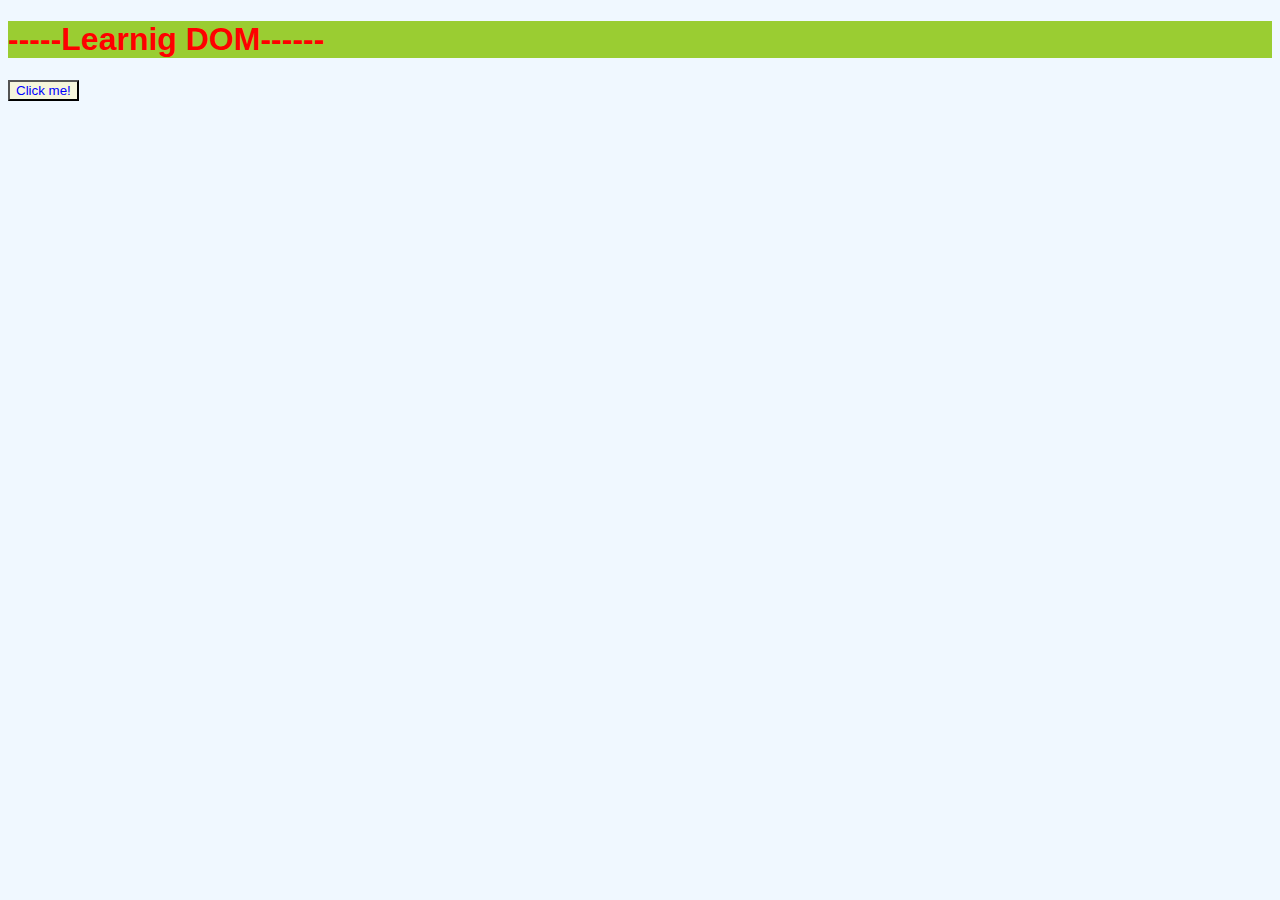
==== DOM/index.html @ be017b53 "dom" ====
<!DOCTYPE html>
<html lang="en">

<head>
  <meta charset="UTF-8">
  <meta name="viewport" content="width=device-width, initial-scale=1.0">
  <title>Learning DOM</title>
  <link rel="stylesheet" href="style.css">
</head>

<body>
  <h1>-----Learnig DOM------</h1>
  <button> Click me!</button>
  <script src="script.js"></script>

</body>

</html>
---- DOM/style.css ----
h1 {
  color: red;
  text-decoration: "line-through";
  background-color: yellowgreen;
  font-family: "Trebuchet MS", "Lucida Sans Unicode", "Lucida Grande",
    "Lucida Sans", Arial, sans-serif;
}

body {
  background-color: aliceblue;
}
button {
  background-color: beige;
  color: blue;
}
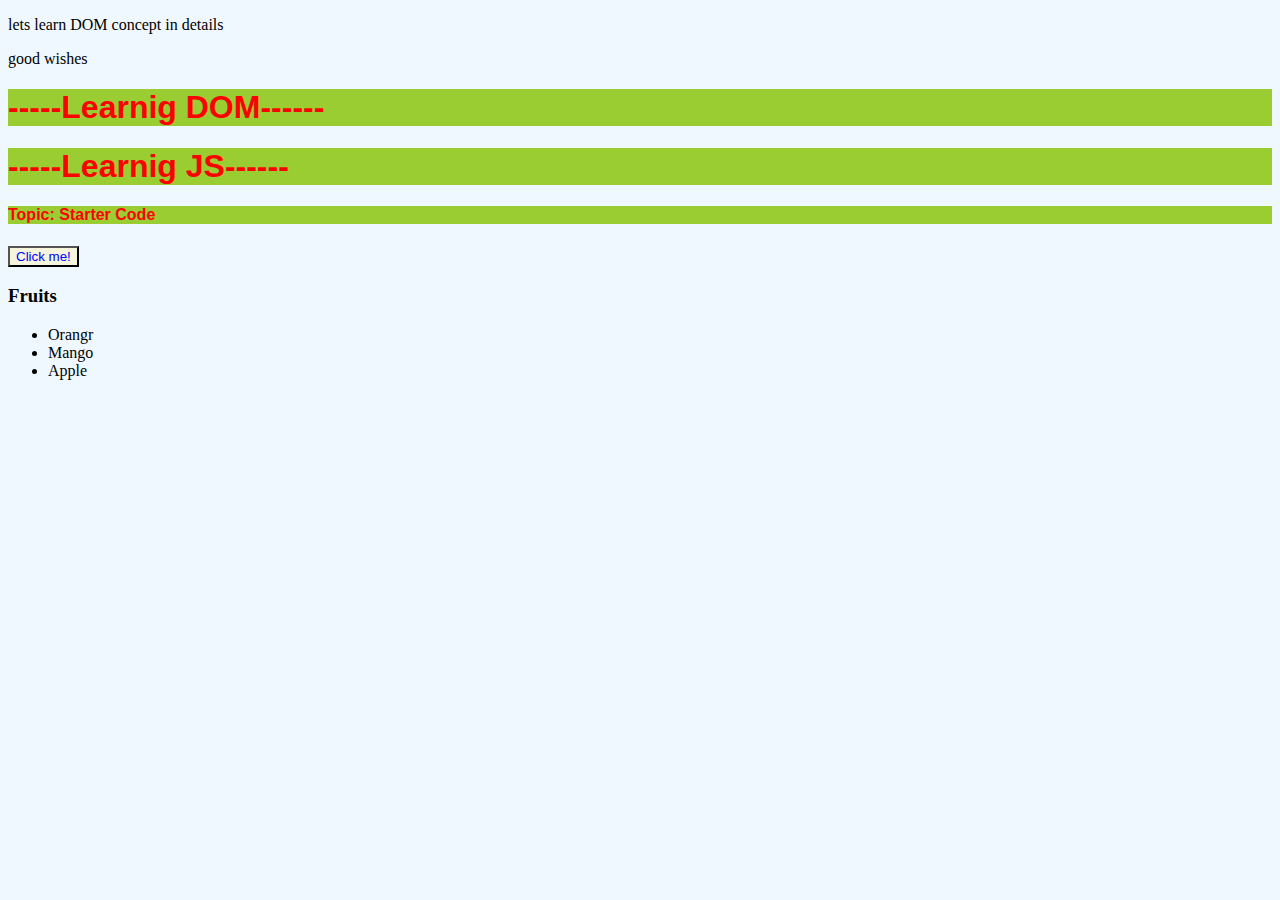
==== commit f521102d: "Update HTML, CSS, and JS files (generated by blackbox.ai )" ====
--- a/DOM/index.html
+++ b/DOM/index.html
@@ -6,13 +6,26 @@
   <meta name="viewport" content="width=device-width, initial-scale=1.0">
   <title>Learning DOM</title>
   <link rel="stylesheet" href="style.css">
+  <p> lets learn DOM concept in details</p>
+  <p>good wishes</p>
+
 </head>
 
 <body>
-  <h1>-----Learnig DOM------</h1>
-  <button> Click me!</button>
+  <h1 class="heading-class">-----Learnig DOM------</h1>
+  <h1 class="heading-class">-----Learnig JS------</h1>
+  <h4 class="heading-class">Topic: Starter Code </h4>
+  <button id="click"> Click me!</button>
   <script src="script.js"></script>
 
+  <div>
+    <h3> Fruits</h3>
+    <ul>
+      <li>Orangr</li>
+      <li>Mango</li>
+      <li>Apple</li>
+    </ul>
+  </div>
 </body>
 
 </html>--- a/DOM/style.css
+++ b/DOM/style.css
@@ -1,4 +1,4 @@
-h1 {
+.heading-class {
   color: red;
   text-decoration: "line-through";
   background-color: yellowgreen;
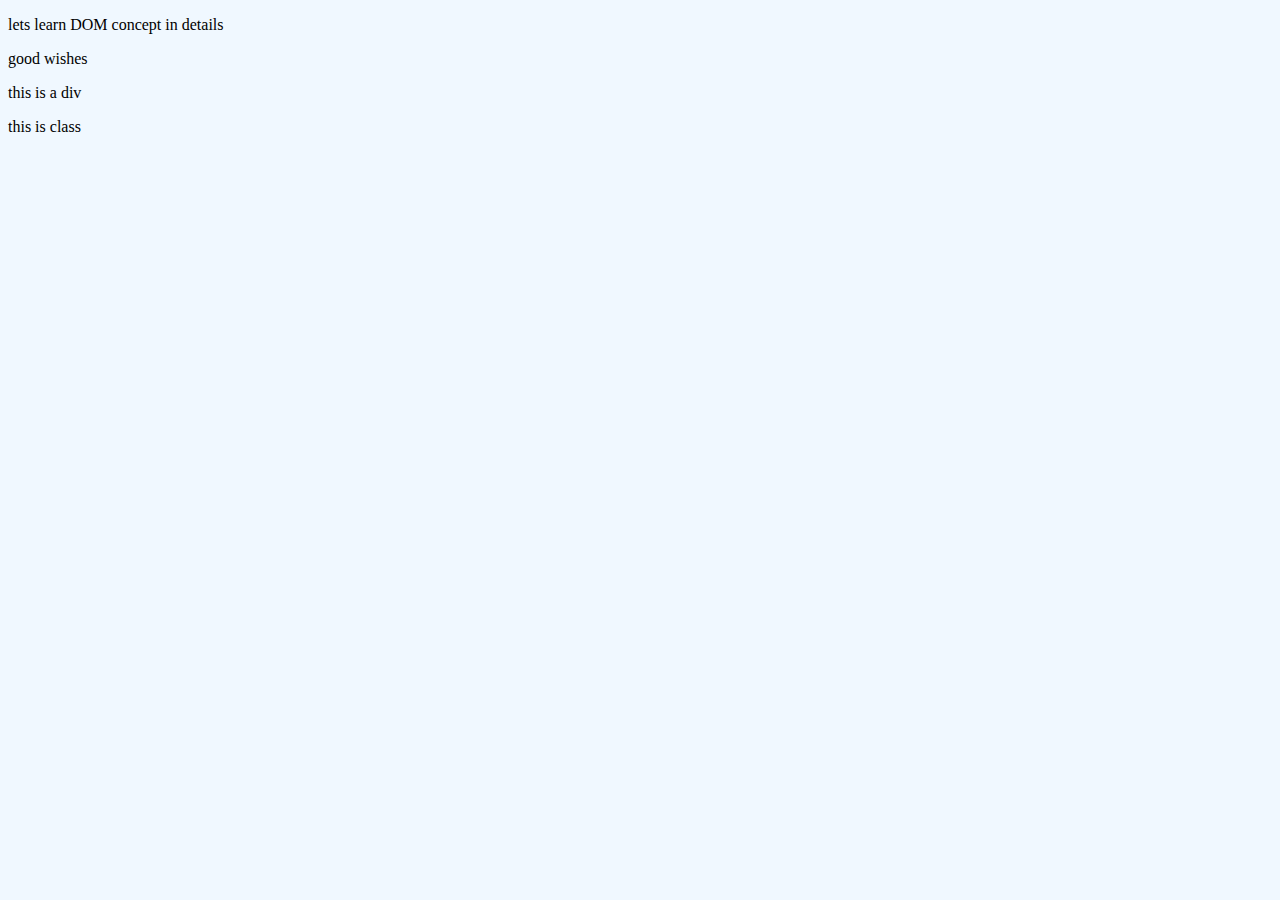
==== commit 44f07bc9: "tic tac toe" ====
--- a/DOM/index.html
+++ b/DOM/index.html
@@ -12,12 +12,12 @@
 </head>
 
 <body>
-  <h1 class="heading-class">-----Learnig DOM------</h1>
+  <!-- <h1 class="heading-class">-----Learnig DOM------</h1>
   <h1 class="heading-class">-----Learnig JS------</h1>
   <h4 class="heading-class">Topic: Starter Code </h4>
-  <button id="click"> Click me!</button>
+  <button id="click"> Click me!</button> -->
   <script src="script.js"></script>
-
+  <!-- 
   <div>
     <h3> Fruits</h3>
     <ul>
@@ -25,7 +25,13 @@
       <li>Mango</li>
       <li>Apple</li>
     </ul>
-  </div>
+  </div> -->
+
+  <!-- <div class="box">first div</div>
+  <div class="box">second div</div>
+  <div class="box">third div</div> -->
+  <div id="box"> this is a div</div>
+  <p class="p">this is class</p>
 </body>
 
 </html>--- a/DOM/style.css
+++ b/DOM/style.css
@@ -13,3 +13,11 @@
   background-color: beige;
   color: blue;
 }
+.box {
+  height: 100px;
+  width: 100px;
+  border: 1px solid black;
+  margin: 5px;
+  text-align: center;
+  background-color: aquamarine;
+}
